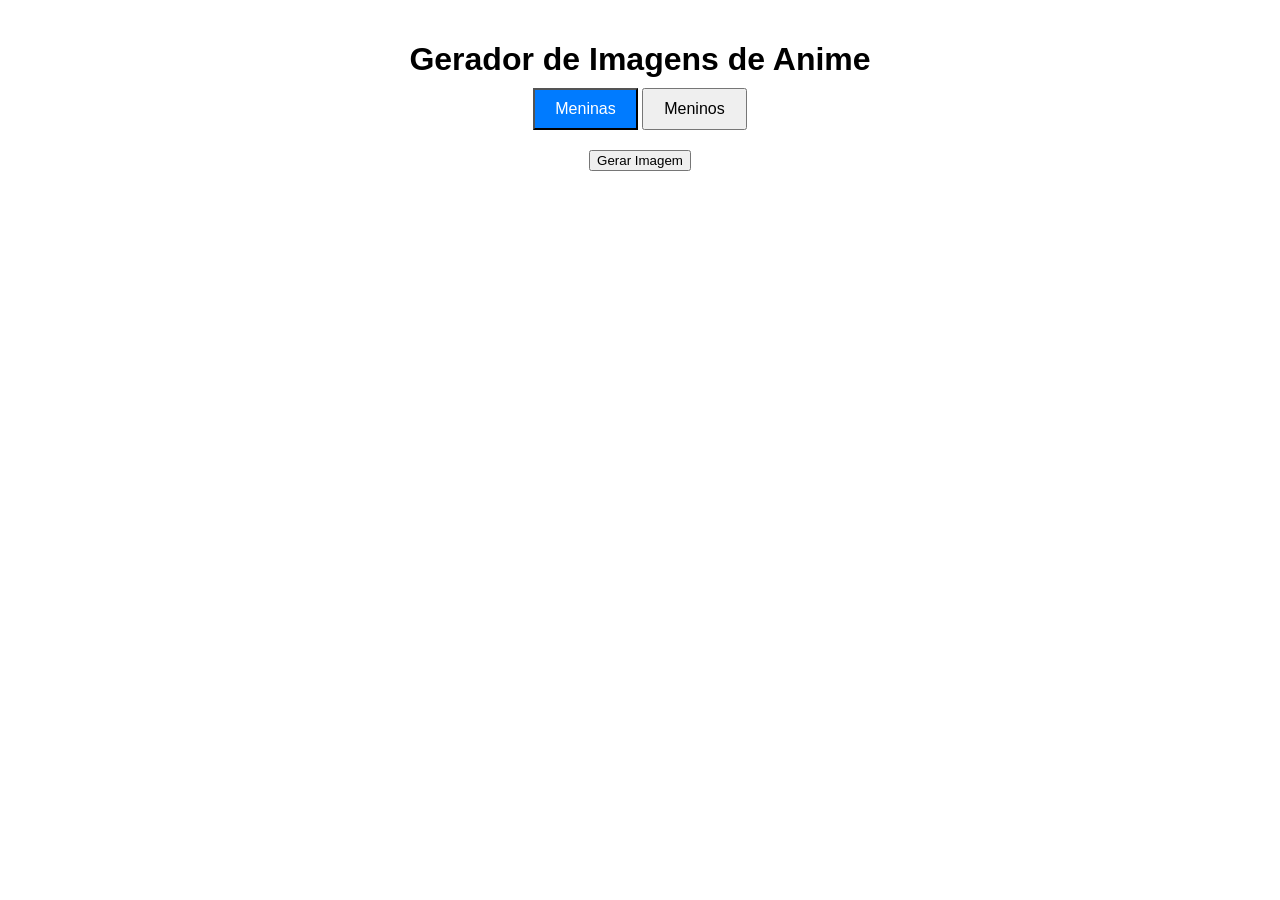
==== index.html @ fd51903d "Anime tops" ====
<!DOCTYPE html>
<html>
<head>
    <title>Gerador de Imagens de Anime para Perfil do Discord</title>
    <link rel="stylesheet" type="text/css" href="style.css">
</head>
<body>
    <div class="container">
        <h1>Gerador de Imagens de Anime</h1>
        <div class="tabs">
            <button id="girlTab" class="tabButton active">Meninas</button>
            <button id="boyTab" class="tabButton">Meninos</button>
        </div>
        <button id="generateButton">Gerar Imagem</button>
        <div class="imageContainer">
            <img id="animeImage" src="" alt="Imagem de Anime">
            <a id="downloadLink" style="display: none;" download="anime_profile.png">Baixar Imagem</a>
        </div>
    </div>
    <script src="script.js"></script>
</body>
</html>
---- style.css ----
body {
    font-family: Arial, sans-serif;
    margin: 0;
    padding: 0;
}

.container {
    text-align: center;
    padding: 20px;
}

h1 {
    margin-bottom: 10px;
}

.tabs {
    margin-bottom: 20px;
}

.tabButton {
    padding: 10px 20px;
    font-size: 16px;
    cursor: pointer;
}

.tabButton.active {
    background-color: #007bff;
    color: #fff;
}

.imageContainer {
    margin-top: 20px;
}

#animeImage {
    max-width: 100%;
    display: none;
}

#downloadLink {
    display: none;
    margin-top: 10px;
}
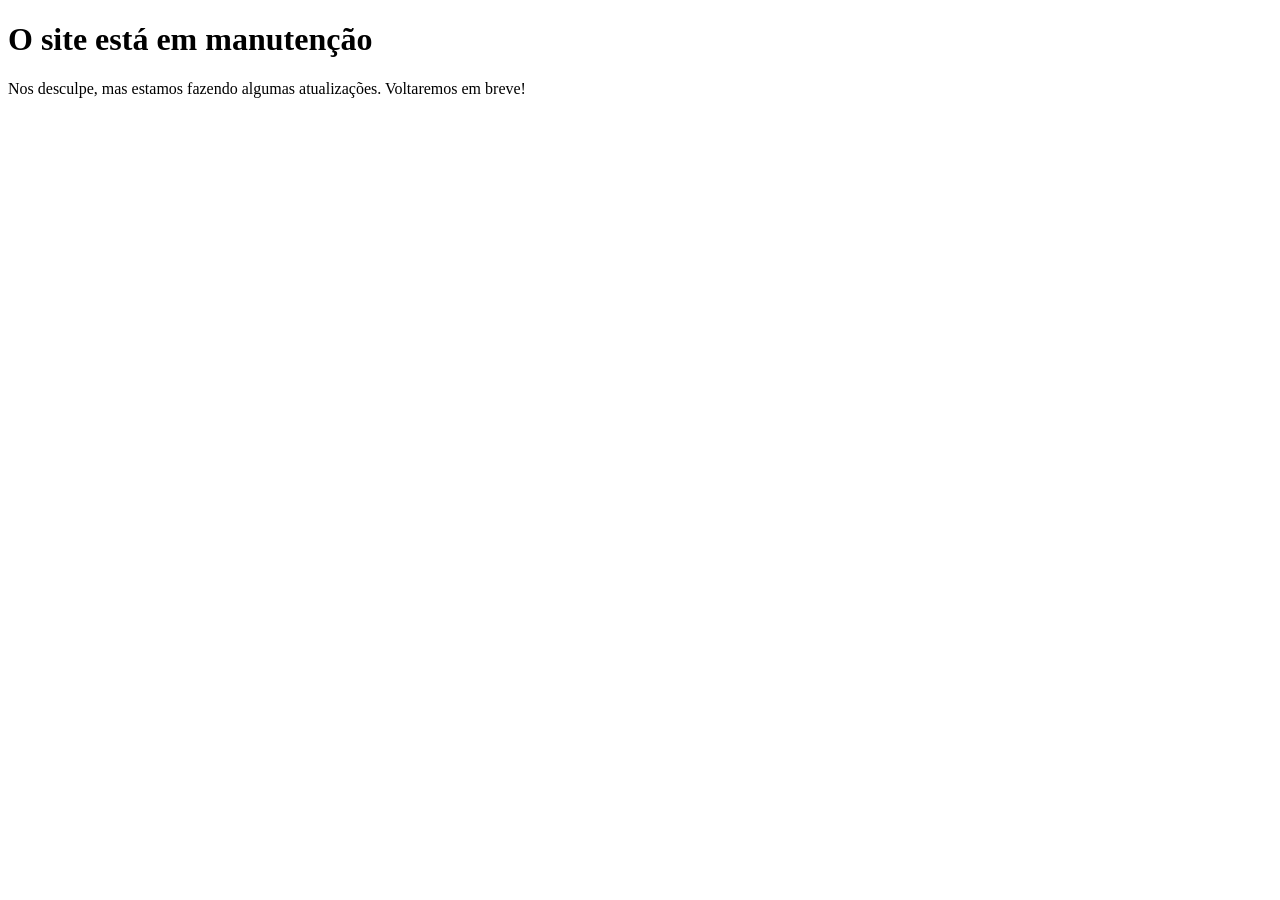
==== commit bc7e7e94: "Update index.html" ====
--- a/index.html
+++ b/index.html
@@ -1,22 +1,10 @@
 <!DOCTYPE html>
 <html>
 <head>
-    <title>Gerador de Imagens de Anime para Perfil do Discord</title>
-    <link rel="stylesheet" type="text/css" href="style.css">
+    <title>Em Manutenção</title>
 </head>
 <body>
-    <div class="container">
-        <h1>Gerador de Imagens de Anime</h1>
-        <div class="tabs">
-            <button id="girlTab" class="tabButton active">Meninas</button>
-            <button id="boyTab" class="tabButton">Meninos</button>
-        </div>
-        <button id="generateButton">Gerar Imagem</button>
-        <div class="imageContainer">
-            <img id="animeImage" src="" alt="Imagem de Anime">
-            <a id="downloadLink" style="display: none;" download="anime_profile.png">Baixar Imagem</a>
-        </div>
-    </div>
-    <script src="script.js"></script>
+    <h1>O site está em manutenção</h1>
+    <p>Nos desculpe, mas estamos fazendo algumas atualizações. Voltaremos em breve!</p>
 </body>
 </html>
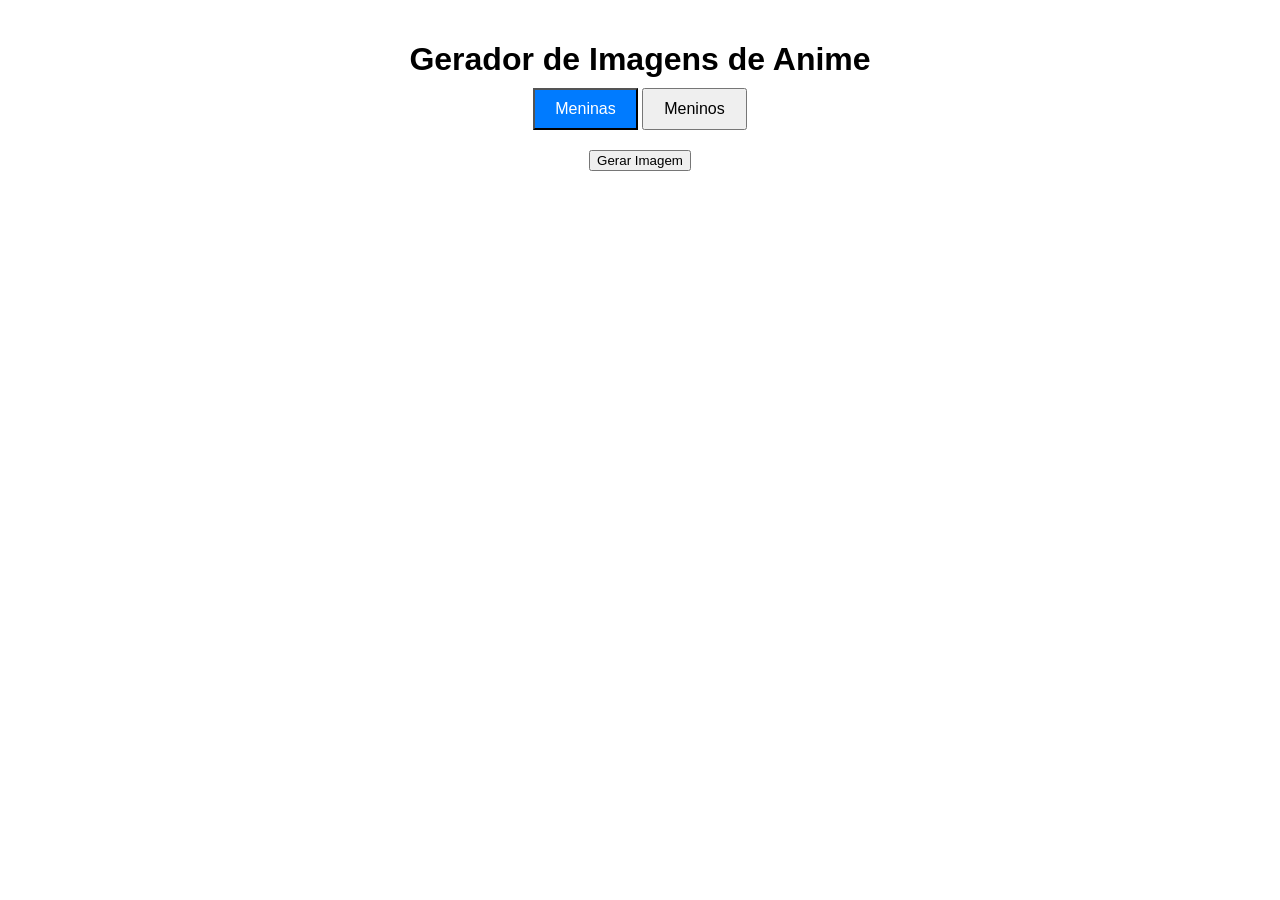
==== commit 55d58932: "Update index.html" ====
--- a/index.html
+++ b/index.html
@@ -1,10 +1,22 @@
 <!DOCTYPE html>
 <html>
 <head>
-    <title>Em Manutenção</title>
+    <title>Gerador de Imagens de Anime para Perfil do Discord</title>
+    <link rel="stylesheet" type="text/css" href="style.css">
 </head>
 <body>
-    <h1>O site está em manutenção</h1>
-    <p>Nos desculpe, mas estamos fazendo algumas atualizações. Voltaremos em breve!</p>
+    <div class="container">
+        <h1>Gerador de Imagens de Anime</h1>
+        <div class="tabs">
+            <button id="girlTab" class="tabButton active">Meninas</button>
+            <button id="boyTab" class="tabButton">Meninos</button>
+        </div>
+        <button id="generateButton">Gerar Imagem</button>
+        <div class="imageContainer">
+            <img id="animeImage" src="" alt="Imagem de Anime">
+            <a id="downloadLink" style="display: none;" download="anime_profile.png">Baixar Imagem</a>
+        </div>
+    </div>
+    <script src="script.js"></script>
 </body>
 </html>
--- a/style.css
+++ b/style.css
@@ -0,0 +1,43 @@
+body {
+    font-family: Arial, sans-serif;
+    margin: 0;
+    padding: 0;
+}
+
+.container {
+    text-align: center;
+    padding: 20px;
+}
+
+h1 {
+    margin-bottom: 10px;
+}
+
+.tabs {
+    margin-bottom: 20px;
+}
+
+.tabButton {
+    padding: 10px 20px;
+    font-size: 16px;
+    cursor: pointer;
+}
+
+.tabButton.active {
+    background-color: #007bff;
+    color: #fff;
+}
+
+.imageContainer {
+    margin-top: 20px;
+}
+
+#animeImage {
+    max-width: 100%;
+    display: none;
+}
+
+#downloadLink {
+    display: none;
+    margin-top: 10px;
+}
